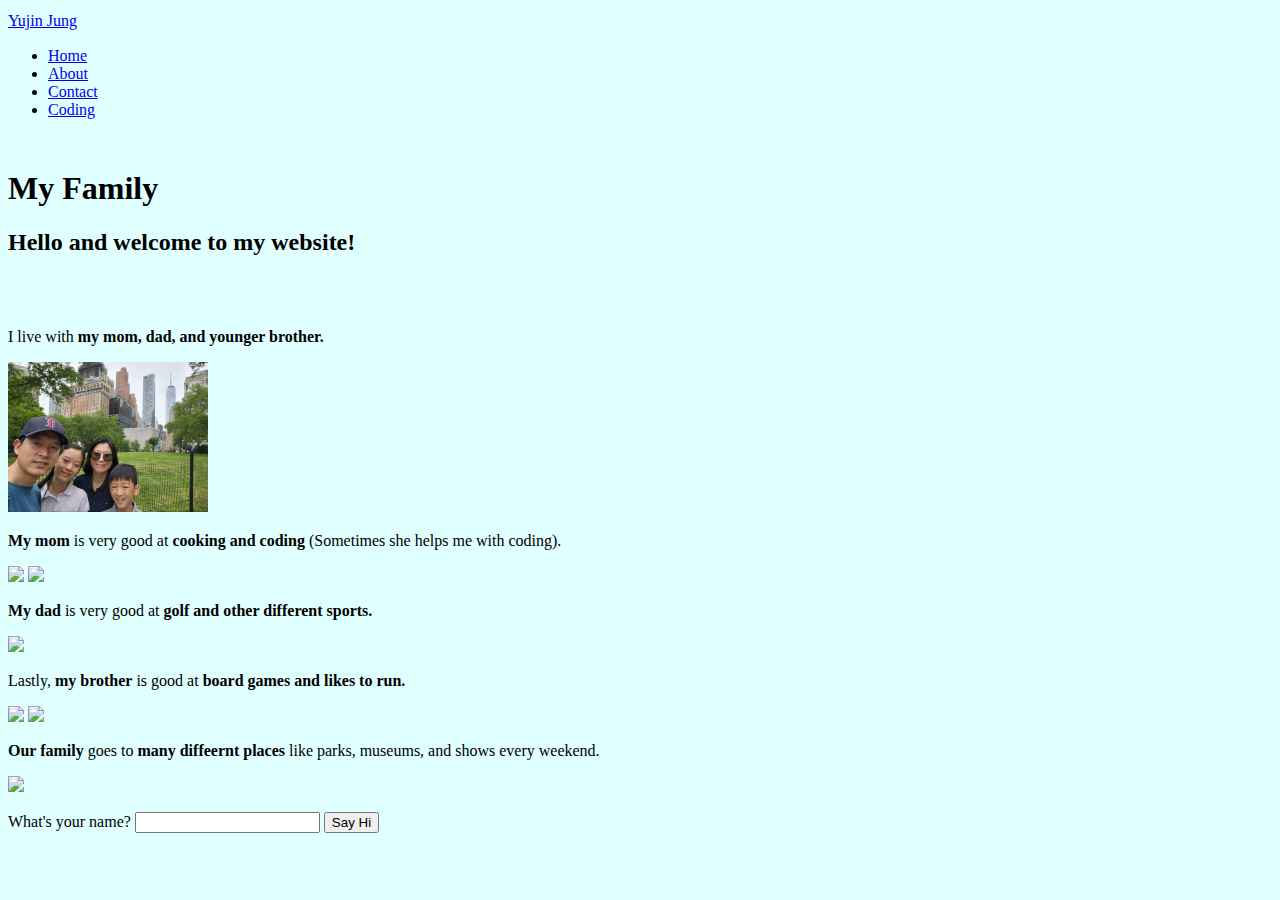
==== index.html @ 94ef554d "Add files via upload" ====
<!DOCTYPE html>
<html lang="en">
<head>
  <script src="https://cdn.jsdelivr.net/npm/bootstrap@5.3.1/dist/js/bootstrap.bundle.min.js" integrity="sha384-HwwvtgBNo3bZJJLYd8oVXjrBZt8cqVSpeBNS5n7C8IVInixGAoxmnlMuBnhbgrkm" crossorigin="anonymous"></script> 
  <link href="https://cdn.jsdelivr.net/npm/bootstrap@5.3.1/dist/css/bootstrap.min.css" rel="stylesheet" integrity="sha384-4bw+/aepP/YC94hEpVNVgiZdgIC5+VKNBQNGCHeKRQN+PtmoHDEXuppvnDJzQIu9" crossorigin="anonymous"><meta charset="UTF-8">
  <meta name="viewport" content="width=device-width, initial-scale=1.0">
  <link rel="stylesheet" href="Yujin_Day2.css">
</head>
<body style="background-color: lightcyan;">
  <nav class="navbar navbar-expand-lg bg-body-tertiary">
    <div class="container-fluid">
      <span style="font-size: 20px;"><a herf="index.html"></span>
      <a href="index.html" class="navbar-brand">Yujin Jung</a>
      <div class="collapse navbar-collapse" id="navbarSupportedContent">
        <ul class="navbar-nav me-auto mb-2 mb-lg-0">
          <li class="nav-item">
            <a class="nav-link active" href="index.html">Home</a>
          </li>
          <li class="nav-item">
            <a class="nav-link" href="about.html">About</a>
          </li>
          <li class="nav-item">
            <a class="nav-link" href="contact.html">Contact</a>
          </li>
          <li class="nav-item">
            <a class="nav-link" href="coding.html">Coding</a>
        </li>
        </ul>
      </div>
    </div>
  </nav>
  <div class = description>
    <span style="font-weight: bold;"><h1 style="padding-top: 30px;">My Family</h1></span>
    <h2 id="welcome">Hello and welcome to my website!</h2>
    <br>
    <br>
    <p>I live with <span style="font-weight: bold;">my mom, dad, and younger brother.</span></p>
    <p><img src="Family Pic.jpg"width=200/>
    <p><span style="font-weight: bold;">My mom </span>is very good at<span style="font-weight: bold;"> cooking and coding </span>(Sometimes she helps me with coding).</p>
    <p><img src="https://esmmweighless.com/wp-content/uploads/2019/12/Carolyn-Cooking-Blog.jpg"width=200/>
    <img src="https://upload.wikimedia.org/wikipedia/commons/thumb/c/c3/Python-logo-notext.svg/1200px-Python-logo-notext.svg.png"width=120/>
    <p><span style="font-weight: bold;">My dad</span> is very good at <span style="font-weight: bold;">golf and other different sports.</span></p>
    <p><img src="https://villagrouploreto.s3.amazonaws.com/uploads/article/cover_en/391/what-golf-clubs-to-use-for-each-shot.jpg"width=250/>
    <p>Lastly, <span style="font-weight: bold;">my brother</span> is good at<span style="font-weight: bold;"> board games and likes to run.</span>
    <p><img src="https://newywithkids.com.au/wp-content/uploads/2019/09/FamilyBestBoardGames.jpg"width=230/>
    <img src="https://cdn.vox-cdn.com/thumbor/q4hswAu5396oJ17jY7U7v1qF2b0=/0x0:1000x755/1400x1050/filters:focal(420x297:580x457):no_upscale()/cdn.vox-cdn.com/uploads/chorus_image/image/71850481/shutterstock_266758136.0.0.0.0.jpg"width=214/>
    <p><span style="font-weight: bold;">Our family</span> goes to<span style="font-weight: bold;"> many diffeernt places</span> like parks, museums, and shows every weekend.</p>
    <p><img src="https://qph.cf2.quoracdn.net/main-qimg-5e1b8a9c323438352be80c736416eae8-lq"width=250/>
    
    <p><label for="name">What's your name? </label>
    <input type="text" id="name" name="name"/>
    <button id="button">Say Hi</button></p>
  </div>
    
  <script>
    let button=document.getElementById("button");
    console.log(button.innerHTML);
    button.onclick=()=>
      {
      console.log(button.innerHTML)
      let nameInput=document.getElementById("name")
      let name=nameInput.value;
      let welcomeMessage=document.getElementById("welcome");
      welcomeMessage.innerHTML="Hello "+name+", welcome to my website!"
      localStorage.setItem("name", name);
      }

      window.onload = () => 
      {
          if (localStorage.getItem("name") != null) 
          {
              let welcomeMessage = document.getElementById("welcome");
              welcomeMessage.innerHTML = "Hello " + localStorage.getItem("name") + ", welcome to my website!";
          }
      }
  </script>

</body>
</html>
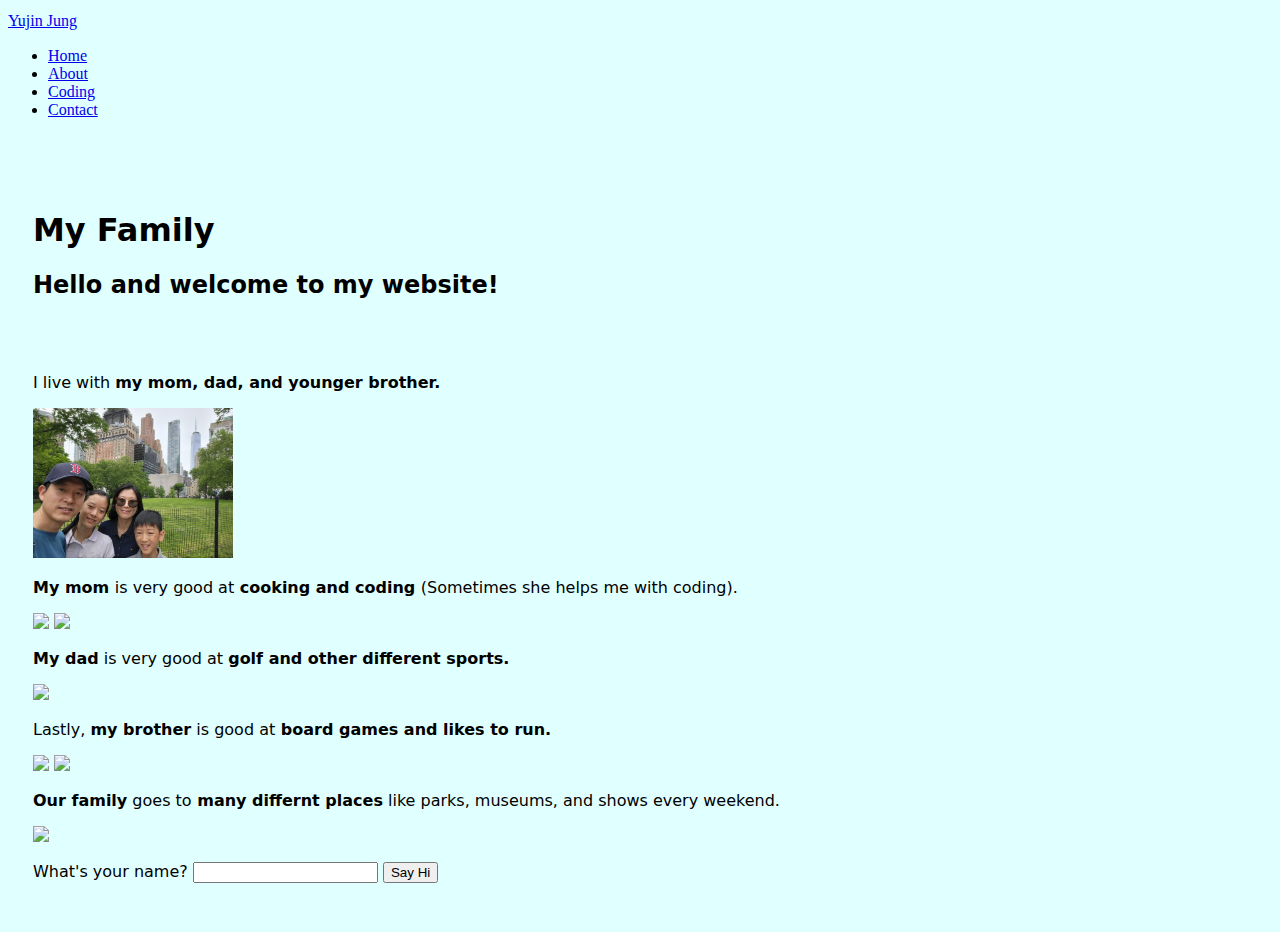
==== commit b06025c0: "Add files via upload" ====
--- a/index.html
+++ b/index.html
@@ -20,11 +20,11 @@
             <a class="nav-link" href="about.html">About</a>
           </li>
           <li class="nav-item">
+            <a class="nav-link" href="coding.html">Coding</a>
+          </li>
+          <li class="nav-item">
             <a class="nav-link" href="contact.html">Contact</a>
           </li>
-          <li class="nav-item">
-            <a class="nav-link" href="coding.html">Coding</a>
-        </li>
         </ul>
       </div>
     </div>
@@ -44,7 +44,7 @@
     <p>Lastly, <span style="font-weight: bold;">my brother</span> is good at<span style="font-weight: bold;"> board games and likes to run.</span>
     <p><img src="https://newywithkids.com.au/wp-content/uploads/2019/09/FamilyBestBoardGames.jpg"width=230/>
     <img src="https://cdn.vox-cdn.com/thumbor/q4hswAu5396oJ17jY7U7v1qF2b0=/0x0:1000x755/1400x1050/filters:focal(420x297:580x457):no_upscale()/cdn.vox-cdn.com/uploads/chorus_image/image/71850481/shutterstock_266758136.0.0.0.0.jpg"width=214/>
-    <p><span style="font-weight: bold;">Our family</span> goes to<span style="font-weight: bold;"> many diffeernt places</span> like parks, museums, and shows every weekend.</p>
+    <p><span style="font-weight: bold;">Our family</span> goes to<span style="font-weight: bold;"> many differnt places</span> like parks, museums, and shows every weekend.</p>
     <p><img src="https://qph.cf2.quoracdn.net/main-qimg-5e1b8a9c323438352be80c736416eae8-lq"width=250/>
     
     <p><label for="name">What's your name? </label>
--- a/Yujin_Day2.css
+++ b/Yujin_Day2.css
@@ -0,0 +1,5 @@
+.description {
+    font-family: system-ui, -apple-system, BlinkMacSystemFont, 'Segoe UI', Roboto, Oxygen, Ubuntu, Cantarell, 'Open Sans', 'Helvetica Neue', sans-serif;
+    font-style: inherits;
+    padding: 25px;
+}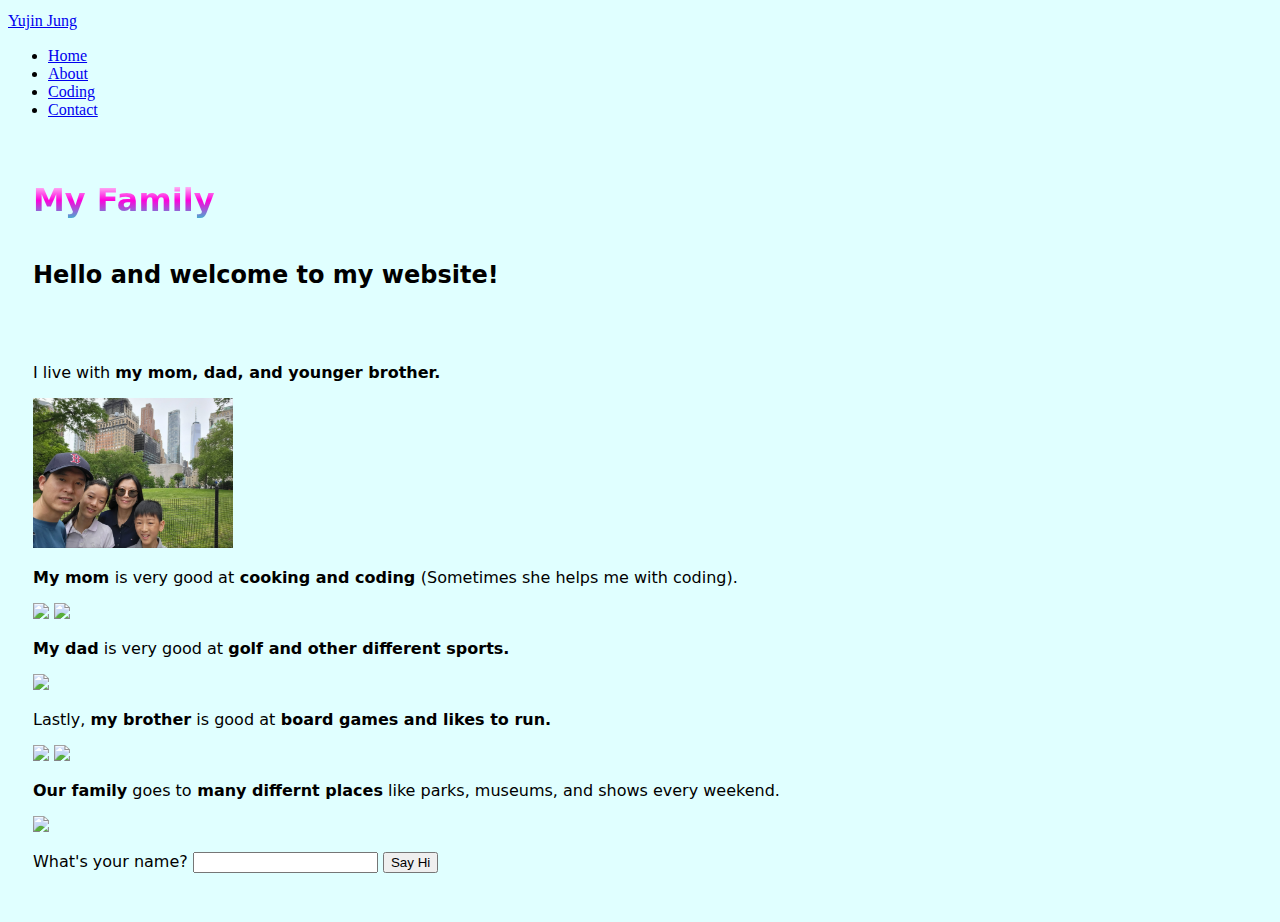
==== commit c9dda956: "hi" ====
--- a/index.html
+++ b/index.html
@@ -1,79 +1,82 @@
-<!DOCTYPE html>
-<html lang="en">
-<head>
-  <script src="https://cdn.jsdelivr.net/npm/bootstrap@5.3.1/dist/js/bootstrap.bundle.min.js" integrity="sha384-HwwvtgBNo3bZJJLYd8oVXjrBZt8cqVSpeBNS5n7C8IVInixGAoxmnlMuBnhbgrkm" crossorigin="anonymous"></script> 
-  <link href="https://cdn.jsdelivr.net/npm/bootstrap@5.3.1/dist/css/bootstrap.min.css" rel="stylesheet" integrity="sha384-4bw+/aepP/YC94hEpVNVgiZdgIC5+VKNBQNGCHeKRQN+PtmoHDEXuppvnDJzQIu9" crossorigin="anonymous"><meta charset="UTF-8">
-  <meta name="viewport" content="width=device-width, initial-scale=1.0">
-  <link rel="stylesheet" href="Yujin_Day2.css">
-</head>
-<body style="background-color: lightcyan;">
-  <nav class="navbar navbar-expand-lg bg-body-tertiary">
-    <div class="container-fluid">
-      <span style="font-size: 20px;"><a herf="index.html"></span>
-      <a href="index.html" class="navbar-brand">Yujin Jung</a>
-      <div class="collapse navbar-collapse" id="navbarSupportedContent">
-        <ul class="navbar-nav me-auto mb-2 mb-lg-0">
-          <li class="nav-item">
-            <a class="nav-link active" href="index.html">Home</a>
-          </li>
-          <li class="nav-item">
-            <a class="nav-link" href="about.html">About</a>
-          </li>
-          <li class="nav-item">
-            <a class="nav-link" href="coding.html">Coding</a>
-          </li>
-          <li class="nav-item">
-            <a class="nav-link" href="contact.html">Contact</a>
-          </li>
-        </ul>
-      </div>
-    </div>
-  </nav>
-  <div class = description>
-    <span style="font-weight: bold;"><h1 style="padding-top: 30px;">My Family</h1></span>
-    <h2 id="welcome">Hello and welcome to my website!</h2>
-    <br>
-    <br>
-    <p>I live with <span style="font-weight: bold;">my mom, dad, and younger brother.</span></p>
-    <p><img src="Family Pic.jpg"width=200/>
-    <p><span style="font-weight: bold;">My mom </span>is very good at<span style="font-weight: bold;"> cooking and coding </span>(Sometimes she helps me with coding).</p>
-    <p><img src="https://esmmweighless.com/wp-content/uploads/2019/12/Carolyn-Cooking-Blog.jpg"width=200/>
-    <img src="https://upload.wikimedia.org/wikipedia/commons/thumb/c/c3/Python-logo-notext.svg/1200px-Python-logo-notext.svg.png"width=120/>
-    <p><span style="font-weight: bold;">My dad</span> is very good at <span style="font-weight: bold;">golf and other different sports.</span></p>
-    <p><img src="https://villagrouploreto.s3.amazonaws.com/uploads/article/cover_en/391/what-golf-clubs-to-use-for-each-shot.jpg"width=250/>
-    <p>Lastly, <span style="font-weight: bold;">my brother</span> is good at<span style="font-weight: bold;"> board games and likes to run.</span>
-    <p><img src="https://newywithkids.com.au/wp-content/uploads/2019/09/FamilyBestBoardGames.jpg"width=230/>
-    <img src="https://cdn.vox-cdn.com/thumbor/q4hswAu5396oJ17jY7U7v1qF2b0=/0x0:1000x755/1400x1050/filters:focal(420x297:580x457):no_upscale()/cdn.vox-cdn.com/uploads/chorus_image/image/71850481/shutterstock_266758136.0.0.0.0.jpg"width=214/>
-    <p><span style="font-weight: bold;">Our family</span> goes to<span style="font-weight: bold;"> many differnt places</span> like parks, museums, and shows every weekend.</p>
-    <p><img src="https://qph.cf2.quoracdn.net/main-qimg-5e1b8a9c323438352be80c736416eae8-lq"width=250/>
-    
-    <p><label for="name">What's your name? </label>
-    <input type="text" id="name" name="name"/>
-    <button id="button">Say Hi</button></p>
-  </div>
-    
-  <script>
-    let button=document.getElementById("button");
-    console.log(button.innerHTML);
-    button.onclick=()=>
-      {
-      console.log(button.innerHTML)
-      let nameInput=document.getElementById("name")
-      let name=nameInput.value;
-      let welcomeMessage=document.getElementById("welcome");
-      welcomeMessage.innerHTML="Hello "+name+", welcome to my website!"
-      localStorage.setItem("name", name);
-      }
-
-      window.onload = () => 
-      {
-          if (localStorage.getItem("name") != null) 
-          {
-              let welcomeMessage = document.getElementById("welcome");
-              welcomeMessage.innerHTML = "Hello " + localStorage.getItem("name") + ", welcome to my website!";
-          }
-      }
-  </script>
-
-</body>
+ <!DOCTYPE html>
+<html lang="en">
+<head>
+  <script src="https://cdn.jsdelivr.net/npm/bootstrap@5.3.1/dist/js/bootstrap.bundle.min.js" integrity="sha384-HwwvtgBNo3bZJJLYd8oVXjrBZt8cqVSpeBNS5n7C8IVInixGAoxmnlMuBnhbgrkm" crossorigin="anonymous"></script> 
+  <link href="https://cdn.jsdelivr.net/npm/bootstrap@5.3.1/dist/css/bootstrap.min.css" rel="stylesheet" integrity="sha384-4bw+/aepP/YC94hEpVNVgiZdgIC5+VKNBQNGCHeKRQN+PtmoHDEXuppvnDJzQIu9" crossorigin="anonymous"><meta charset="UTF-8">
+  <meta name="viewport" content="width=device-width, initial-scale=1.0">
+  <link rel="stylesheet" href="Yujin_Day2.css">
+  <link rel="stylesheet" href="header.css">
+</head>
+<body style="background-color: lightcyan;">
+  <nav class="navbar navbar-expand-lg bg-body-tertiary">
+    <div class="container-fluid">
+      <span style="font-size: 20px;"><a herf="index.html"></span>
+      <a href="index.html" class="navbar-brand">Yujin Jung</a>
+      <div class="collapse navbar-collapse" id="navbarSupportedContent">
+        <ul class="navbar-nav me-auto mb-2 mb-lg-0">
+          <li class="nav-item">
+            <a class="nav-link active" href="index.html">Home</a>
+          </li>
+          <li class="nav-item">
+            <a class="nav-link" href="about.html">About</a>
+          </li>
+          <li class="nav-item">
+            <a class="nav-link" href="coding.html">Coding</a>
+          </li>
+          <li class="nav-item">
+            <a class="nav-link" href="contact.html">Contact</a>
+          </li>
+        </ul>
+      </div>
+    </div>
+  </nav>
+  <div class = description>
+    <div class = gradient-text>
+      <span style="font-weight: bold;"><h1 style="padding: top 30px; padding-bottom: 20px;">My Family</h1></span>
+    </div>
+    <h2 id="welcome">Hello and welcome to my website!</h2>
+    <br>
+    <br>
+    <p>I live with <span style="font-weight: bold;">my mom, dad, and younger brother.</span></p>
+    <p><img src="Family Pic.jpg"width=200/>
+    <p><span style="font-weight: bold;">My mom </span>is very good at<span style="font-weight: bold;"> cooking and coding </span>(Sometimes she helps me with coding).</p>
+    <p><img src="https://esmmweighless.com/wp-content/uploads/2019/12/Carolyn-Cooking-Blog.jpg"width=200/>
+    <img src="https://upload.wikimedia.org/wikipedia/commons/thumb/c/c3/Python-logo-notext.svg/1200px-Python-logo-notext.svg.png"width=120/>
+    <p><span style="font-weight: bold;">My dad</span> is very good at <span style="font-weight: bold;">golf and other different sports.</span></p>
+    <p><img src="https://villagrouploreto.s3.amazonaws.com/uploads/article/cover_en/391/what-golf-clubs-to-use-for-each-shot.jpg"width=250/>
+    <p>Lastly, <span style="font-weight: bold;">my brother</span> is good at<span style="font-weight: bold;"> board games and likes to run.</span>
+    <p><img src="https://newywithkids.com.au/wp-content/uploads/2019/09/FamilyBestBoardGames.jpg"width=230/>
+    <img src="https://cdn.vox-cdn.com/thumbor/q4hswAu5396oJ17jY7U7v1qF2b0=/0x0:1000x755/1400x1050/filters:focal(420x297:580x457):no_upscale()/cdn.vox-cdn.com/uploads/chorus_image/image/71850481/shutterstock_266758136.0.0.0.0.jpg"width=214/>
+    <p><span style="font-weight: bold;">Our family</span> goes to<span style="font-weight: bold;"> many differnt places</span> like parks, museums, and shows every weekend.</p>
+    <p><img src="https://qph.cf2.quoracdn.net/main-qimg-5e1b8a9c323438352be80c736416eae8-lq"width=250/>
+    
+    <p><label for="name">What's your name? </label>
+    <input type="text" id="name" name="name"/>
+    <button id="button">Say Hi</button></p>
+  </div>
+    
+  <script>
+    let button=document.getElementById("button");
+    console.log(button.innerHTML);
+    button.onclick=()=>
+      {
+      console.log(button.innerHTML)
+      let nameInput=document.getElementById("name")
+      let name=nameInput.value;
+      let welcomeMessage=document.getElementById("welcome");
+      welcomeMessage.innerHTML="Hello "+name+", welcome to my website!"
+      localStorage.setItem("name", name);
+      }
+
+      window.onload = () => 
+      {
+          if (localStorage.getItem("name") != null) 
+          {
+              let welcomeMessage = document.getElementById("welcome");
+              welcomeMessage.innerHTML = "Hello " + localStorage.getItem("name") + ", welcome to my website!";
+          }
+      }
+  </script>
+
+</body>
 </html>--- a/Yujin_Day2.css
+++ b/Yujin_Day2.css
@@ -1,5 +1,5 @@
-.description {
-    font-family: system-ui, -apple-system, BlinkMacSystemFont, 'Segoe UI', Roboto, Oxygen, Ubuntu, Cantarell, 'Open Sans', 'Helvetica Neue', sans-serif;
-    font-style: inherits;
-    padding: 25px;
+.description {
+    font-family: system-ui, -apple-system, BlinkMacSystemFont, 'Segoe UI', Roboto, Oxygen, Ubuntu, Cantarell, 'Open Sans', 'Helvetica Neue', sans-serif;
+    font-style: inherits;
+    padding: 25px;
 }--- a/header.css
+++ b/header.css
@@ -0,0 +1,5 @@
+.gradient-text {
+    background: -webkit-linear-gradient(white, rgb(255, 0, 221), rgb(55, 187, 207), rgb(98, 20, 208));
+    -webkit-background-clip: text;
+    -webkit-text-fill-color: transparent;
+}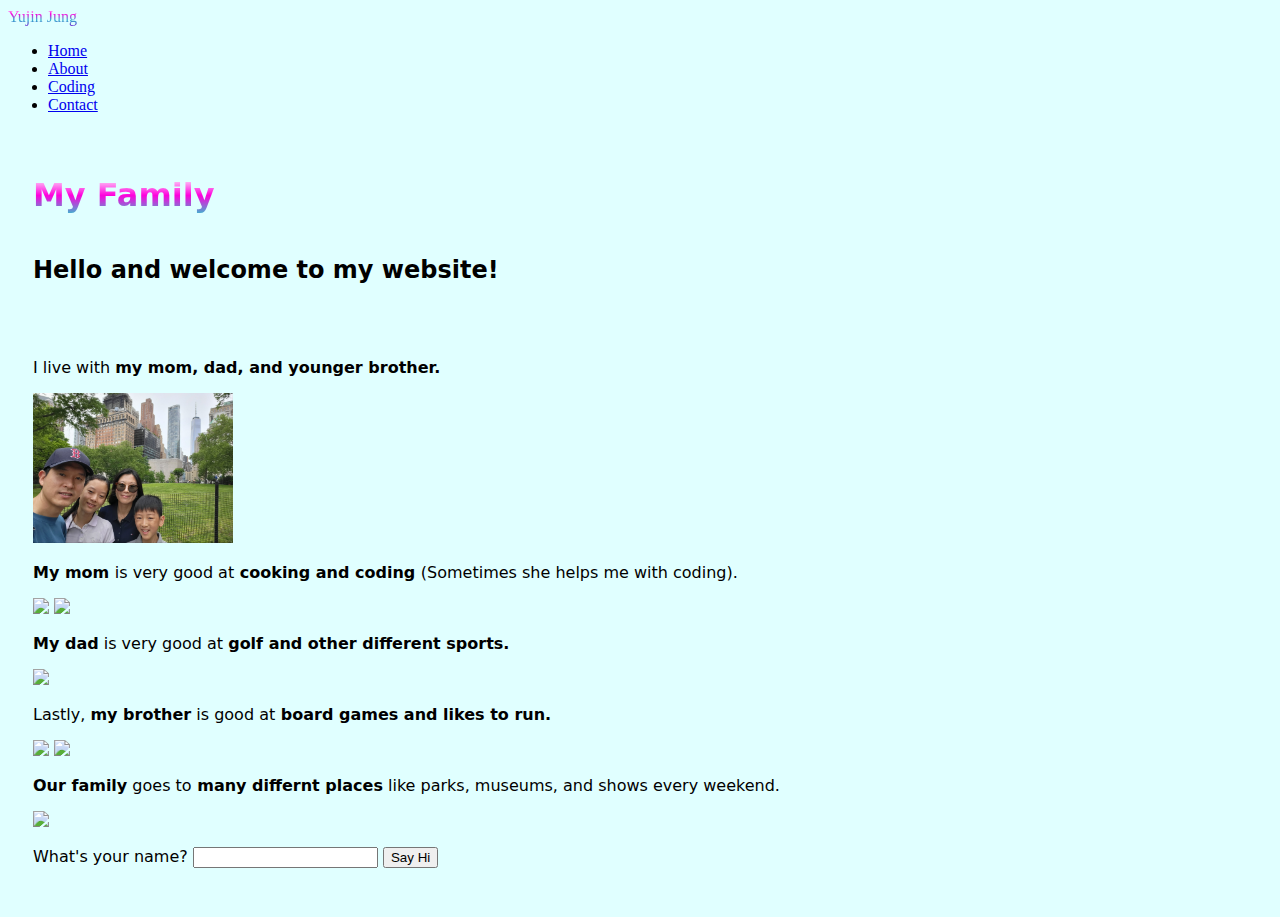
==== commit 0f8c27de: "Add files via upload" ====
--- a/index.html
+++ b/index.html
@@ -1,82 +1,84 @@
- <!DOCTYPE html>
-<html lang="en">
-<head>
-  <script src="https://cdn.jsdelivr.net/npm/bootstrap@5.3.1/dist/js/bootstrap.bundle.min.js" integrity="sha384-HwwvtgBNo3bZJJLYd8oVXjrBZt8cqVSpeBNS5n7C8IVInixGAoxmnlMuBnhbgrkm" crossorigin="anonymous"></script> 
-  <link href="https://cdn.jsdelivr.net/npm/bootstrap@5.3.1/dist/css/bootstrap.min.css" rel="stylesheet" integrity="sha384-4bw+/aepP/YC94hEpVNVgiZdgIC5+VKNBQNGCHeKRQN+PtmoHDEXuppvnDJzQIu9" crossorigin="anonymous"><meta charset="UTF-8">
-  <meta name="viewport" content="width=device-width, initial-scale=1.0">
-  <link rel="stylesheet" href="Yujin_Day2.css">
-  <link rel="stylesheet" href="header.css">
-</head>
-<body style="background-color: lightcyan;">
-  <nav class="navbar navbar-expand-lg bg-body-tertiary">
-    <div class="container-fluid">
-      <span style="font-size: 20px;"><a herf="index.html"></span>
-      <a href="index.html" class="navbar-brand">Yujin Jung</a>
-      <div class="collapse navbar-collapse" id="navbarSupportedContent">
-        <ul class="navbar-nav me-auto mb-2 mb-lg-0">
-          <li class="nav-item">
-            <a class="nav-link active" href="index.html">Home</a>
-          </li>
-          <li class="nav-item">
-            <a class="nav-link" href="about.html">About</a>
-          </li>
-          <li class="nav-item">
-            <a class="nav-link" href="coding.html">Coding</a>
-          </li>
-          <li class="nav-item">
-            <a class="nav-link" href="contact.html">Contact</a>
-          </li>
-        </ul>
-      </div>
-    </div>
-  </nav>
-  <div class = description>
-    <div class = gradient-text>
-      <span style="font-weight: bold;"><h1 style="padding: top 30px; padding-bottom: 20px;">My Family</h1></span>
-    </div>
-    <h2 id="welcome">Hello and welcome to my website!</h2>
-    <br>
-    <br>
-    <p>I live with <span style="font-weight: bold;">my mom, dad, and younger brother.</span></p>
-    <p><img src="Family Pic.jpg"width=200/>
-    <p><span style="font-weight: bold;">My mom </span>is very good at<span style="font-weight: bold;"> cooking and coding </span>(Sometimes she helps me with coding).</p>
-    <p><img src="https://esmmweighless.com/wp-content/uploads/2019/12/Carolyn-Cooking-Blog.jpg"width=200/>
-    <img src="https://upload.wikimedia.org/wikipedia/commons/thumb/c/c3/Python-logo-notext.svg/1200px-Python-logo-notext.svg.png"width=120/>
-    <p><span style="font-weight: bold;">My dad</span> is very good at <span style="font-weight: bold;">golf and other different sports.</span></p>
-    <p><img src="https://villagrouploreto.s3.amazonaws.com/uploads/article/cover_en/391/what-golf-clubs-to-use-for-each-shot.jpg"width=250/>
-    <p>Lastly, <span style="font-weight: bold;">my brother</span> is good at<span style="font-weight: bold;"> board games and likes to run.</span>
-    <p><img src="https://newywithkids.com.au/wp-content/uploads/2019/09/FamilyBestBoardGames.jpg"width=230/>
-    <img src="https://cdn.vox-cdn.com/thumbor/q4hswAu5396oJ17jY7U7v1qF2b0=/0x0:1000x755/1400x1050/filters:focal(420x297:580x457):no_upscale()/cdn.vox-cdn.com/uploads/chorus_image/image/71850481/shutterstock_266758136.0.0.0.0.jpg"width=214/>
-    <p><span style="font-weight: bold;">Our family</span> goes to<span style="font-weight: bold;"> many differnt places</span> like parks, museums, and shows every weekend.</p>
-    <p><img src="https://qph.cf2.quoracdn.net/main-qimg-5e1b8a9c323438352be80c736416eae8-lq"width=250/>
-    
-    <p><label for="name">What's your name? </label>
-    <input type="text" id="name" name="name"/>
-    <button id="button">Say Hi</button></p>
-  </div>
-    
-  <script>
-    let button=document.getElementById("button");
-    console.log(button.innerHTML);
-    button.onclick=()=>
-      {
-      console.log(button.innerHTML)
-      let nameInput=document.getElementById("name")
-      let name=nameInput.value;
-      let welcomeMessage=document.getElementById("welcome");
-      welcomeMessage.innerHTML="Hello "+name+", welcome to my website!"
-      localStorage.setItem("name", name);
-      }
-
-      window.onload = () => 
-      {
-          if (localStorage.getItem("name") != null) 
-          {
-              let welcomeMessage = document.getElementById("welcome");
-              welcomeMessage.innerHTML = "Hello " + localStorage.getItem("name") + ", welcome to my website!";
-          }
-      }
-  </script>
-
-</body>
+ <!DOCTYPE html>
+<html lang="en">
+<head>
+  <script src="https://cdn.jsdelivr.net/npm/bootstrap@5.3.1/dist/js/bootstrap.bundle.min.js" integrity="sha384-HwwvtgBNo3bZJJLYd8oVXjrBZt8cqVSpeBNS5n7C8IVInixGAoxmnlMuBnhbgrkm" crossorigin="anonymous"></script> 
+  <link href="https://cdn.jsdelivr.net/npm/bootstrap@5.3.1/dist/css/bootstrap.min.css" rel="stylesheet" integrity="sha384-4bw+/aepP/YC94hEpVNVgiZdgIC5+VKNBQNGCHeKRQN+PtmoHDEXuppvnDJzQIu9" crossorigin="anonymous"><meta charset="UTF-8">
+  <meta name="viewport" content="width=device-width, initial-scale=1.0">
+  <link rel="stylesheet" href="Yujin_Day2.css">
+  <link rel="stylesheet" href="header.css">
+</head>
+<body style="background-color: lightcyan;">
+    <nav class="navbar navbar-expand-lg bg-body-tertiary">
+      <div class="container-fluid">
+        <span style="font-size: 20px;"><a herf="index.html"></span>
+        <div class = gradient-text>
+          <a href="index.html" class="navbar-brand">Yujin Jung</a>
+        </div>
+        <div class="collapse navbar-collapse" id="navbarSupportedContent">
+          <ul class="navbar-nav me-auto mb-2 mb-lg-0">
+            <li class="nav-item">
+              <a class="nav-link active" href="index.html">Home</a>
+            </li>
+            <li class="nav-item">
+              <a class="nav-link" href="about.html">About</a>
+            </li>
+            <li class="nav-item">
+              <a class="nav-link" href="coding.html">Coding</a>
+            </li>
+            <li class="nav-item">
+              <a class="nav-link" href="contact.html">Contact</a>
+            </li>
+          </ul>
+        </div>
+      </div>
+    </nav>
+  <div class = description>
+    <div class = gradient-text>
+      <span style="font-weight: bold;"><h1 style="padding: top 30px; padding-bottom: 20px;">My Family</h1></span>
+    </div>
+    <h2 id="welcome">Hello and welcome to my website!</h2>
+    <br>
+    <br>
+    <p>I live with <span style="font-weight: bold;">my mom, dad, and younger brother.</span></p>
+    <p><img src="Family Pic.jpg"width=200/>
+    <p><span style="font-weight: bold;">My mom </span>is very good at<span style="font-weight: bold;"> cooking and coding </span>(Sometimes she helps me with coding).</p>
+    <p><img src="https://esmmweighless.com/wp-content/uploads/2019/12/Carolyn-Cooking-Blog.jpg"width=200/>
+    <img src="https://upload.wikimedia.org/wikipedia/commons/thumb/c/c3/Python-logo-notext.svg/1200px-Python-logo-notext.svg.png"width=120/>
+    <p><span style="font-weight: bold;">My dad</span> is very good at <span style="font-weight: bold;">golf and other different sports.</span></p>
+    <p><img src="https://villagrouploreto.s3.amazonaws.com/uploads/article/cover_en/391/what-golf-clubs-to-use-for-each-shot.jpg"width=250/>
+    <p>Lastly, <span style="font-weight: bold;">my brother</span> is good at<span style="font-weight: bold;"> board games and likes to run.</span>
+    <p><img src="https://newywithkids.com.au/wp-content/uploads/2019/09/FamilyBestBoardGames.jpg"width=230/>
+    <img src="https://cdn.vox-cdn.com/thumbor/q4hswAu5396oJ17jY7U7v1qF2b0=/0x0:1000x755/1400x1050/filters:focal(420x297:580x457):no_upscale()/cdn.vox-cdn.com/uploads/chorus_image/image/71850481/shutterstock_266758136.0.0.0.0.jpg"width=214/>
+    <p><span style="font-weight: bold;">Our family</span> goes to<span style="font-weight: bold;"> many differnt places</span> like parks, museums, and shows every weekend.</p>
+    <p><img src="https://qph.cf2.quoracdn.net/main-qimg-5e1b8a9c323438352be80c736416eae8-lq"width=250/>
+    
+    <p><label for="name">What's your name? </label>
+    <input type="text" id="name" name="name"/>
+    <button id="button">Say Hi</button></p>
+  </div>
+    
+  <script>
+    let button=document.getElementById("button");
+    console.log(button.innerHTML);
+    button.onclick=()=>
+      {
+      console.log(button.innerHTML)
+      let nameInput=document.getElementById("name")
+      let name=nameInput.value;
+      let welcomeMessage=document.getElementById("welcome");
+      welcomeMessage.innerHTML="Hello "+name+", welcome to my website!"
+      localStorage.setItem("name", name);
+      }
+
+      window.onload = () => 
+      {
+          if (localStorage.getItem("name") != null) 
+          {
+              let welcomeMessage = document.getElementById("welcome");
+              welcomeMessage.innerHTML = "Hello " + localStorage.getItem("name") + ", welcome to my website!";
+          }
+      }
+  </script>
+
+</body>
 </html>--- a/header.css
+++ b/header.css
@@ -1,5 +1,5 @@
-.gradient-text {
-    background: -webkit-linear-gradient(white, rgb(255, 0, 221), rgb(55, 187, 207), rgb(98, 20, 208));
-    -webkit-background-clip: text;
-    -webkit-text-fill-color: transparent;
+.gradient-text {
+    background: -webkit-linear-gradient(white, rgb(255, 0, 221), rgb(55, 187, 207), rgb(98, 20, 208));
+    -webkit-background-clip: text;
+    -webkit-text-fill-color: transparent;
 }